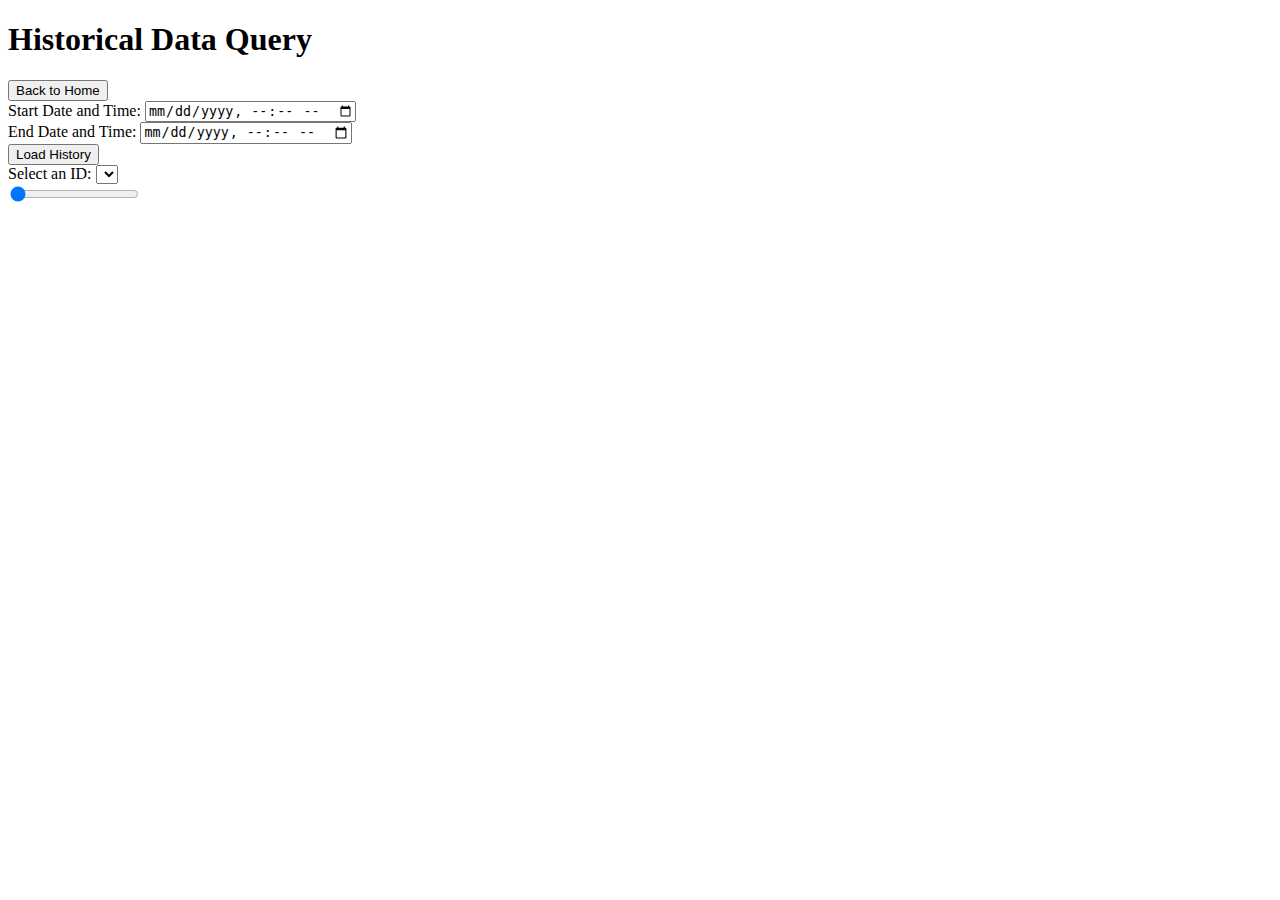
==== history.html @ bd9a7349 "Rename HTML structure for historical data page" ====
<!DOCTYPE html>
<html lang="en">

<head>
    <meta charset="UTF-8">
    <meta name="viewport" content="width=device-width, initial-scale=1.0">
    <title id="page-title">Insert your title</title>
    <link rel="icon" href="http://geotaxi.ddns.net/icon/titleicon3.png" type="image/png">
    <link rel="stylesheet" href="addandhist.css">
    <script src="addandhist.js" defer></script>
</head>

<body>
    <div class="container">
        <!-- Main Title for the page -->
        <h1>Historical Data Query</h1>

        <!-- Link to go back to the home page -->
        <div id="link-container">
            <button class="btn-link" onclick="window.location.href='index.html'">Back to Home</button>
        </div>

        <!-- Section to input start and end date and time for the query -->
        <div class="flex-row">
            <div>
                <label for="start-datetime">Start Date and Time:</label>
                <input type="datetime-local" id="start-datetime" required>
            </div>
            <div>
                <label for="end-datetime">End Date and Time:</label>
                <input type="datetime-local" id="end-datetime" required>
            </div>
            <!-- Button to load historical data based on the selected time range -->
            <button onclick="loadHistory()">Load History</button>
        </div>

        <!-- Dropdown to select an alias (ID) -->
        <div>
            <label for="alias-selector">Select an ID:</label>
            <select id="alias-selector"></select>
        </div>

        <!-- Slider for selecting a value (typically for historical data) -->
        <div id="slider-container">
            <input type="range" id="slider" min="0" max="100" value="0" step="1"
                oninput="updateMarkerPosition(this.value)">
            <span id="slider-value"></span>
        </div>

        <!-- Popup to display selected data such as alias, date, speed, RPM, and fuel -->
        <div id="popup" class="popup" style="display: none;">
            <div id="popup-content">
                <span id="popup-close" onclick="closePopup()">✖</span>
                <p id="popup-alias"></p>
                <p id="popup-date-time"></p>
                <p id="popup-speed"></p>
                <p id="popup-rpm"></p>
                <p id="popup-fuel"></p>
            </div>
        </div>

        <!-- Section to display the map and results -->
        <div id="map-and-results">
            <div id="map"></div>
        </div>
    </div>
</body>

</html>
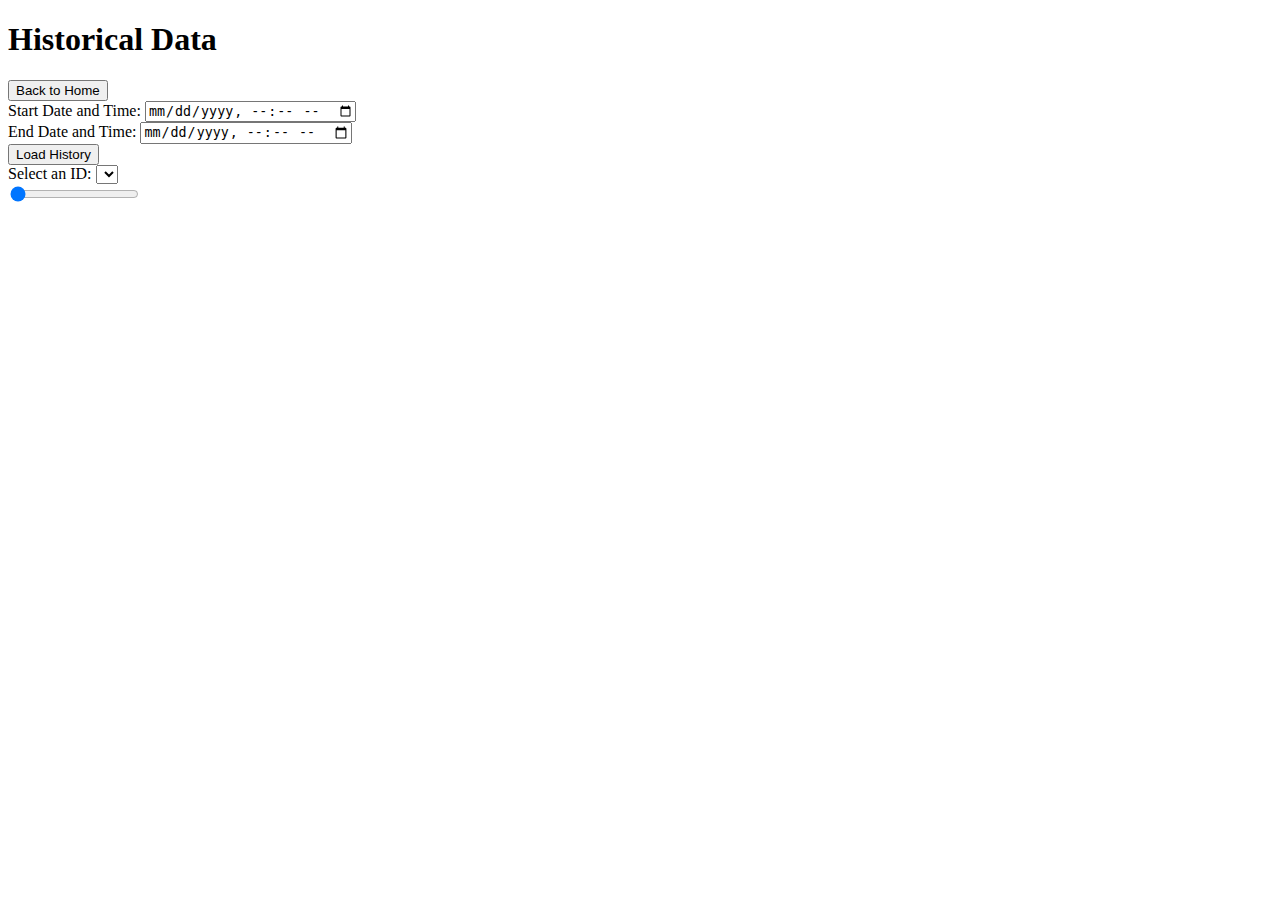
==== commit d211f5c1: "Rename HTML structure for historical data page" ====
--- a/history.html
+++ b/history.html
@@ -6,14 +6,14 @@
     <meta name="viewport" content="width=device-width, initial-scale=1.0">
     <title id="page-title">Insert your title</title>
     <link rel="icon" href="http://geotaxi.ddns.net/icon/titleicon3.png" type="image/png">
-    <link rel="stylesheet" href="addandhist.css">
-    <script src="addandhist.js" defer></script>
+    <link rel="stylesheet" href="history.css">
+    <script src="history.js" defer></script>
 </head>
 
 <body>
     <div class="container">
         <!-- Main Title for the page -->
-        <h1>Historical Data Query</h1>
+        <h1>Historical Data</h1>
 
         <!-- Link to go back to the home page -->
         <div id="link-container">
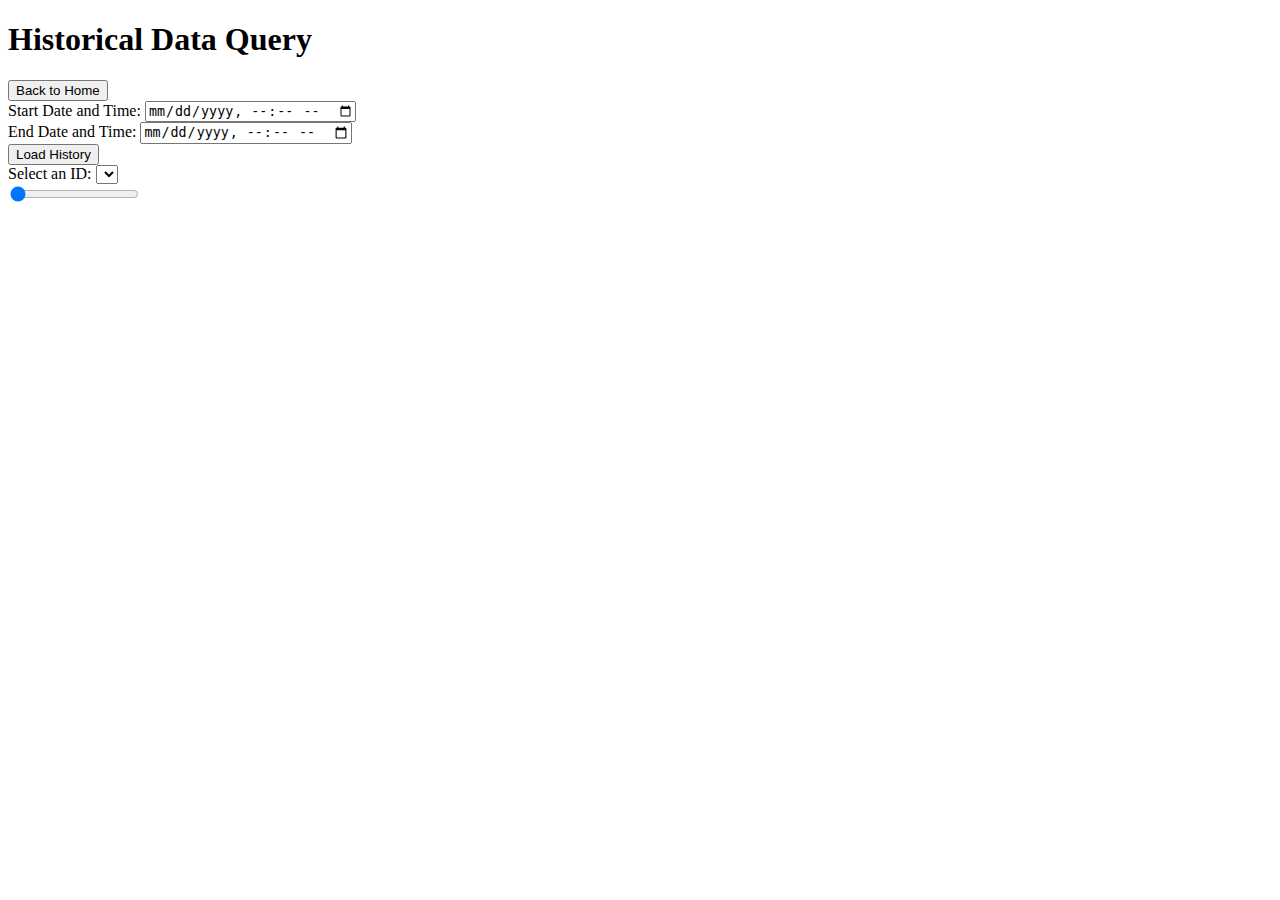
==== commit 4b6d8a50: "Rename addandhist.html to history.html" ====
--- a/history.html
+++ b/history.html
@@ -6,14 +6,14 @@
     <meta name="viewport" content="width=device-width, initial-scale=1.0">
     <title id="page-title">Insert your title</title>
     <link rel="icon" href="http://geotaxi.ddns.net/icon/titleicon3.png" type="image/png">
-    <link rel="stylesheet" href="history.css">
-    <script src="history.js" defer></script>
+    <link rel="stylesheet" href="addandhist.css">
+    <script src="addandhist.js" defer></script>
 </head>
 
 <body>
     <div class="container">
         <!-- Main Title for the page -->
-        <h1>Historical Data</h1>
+        <h1>Historical Data Query</h1>
 
         <!-- Link to go back to the home page -->
         <div id="link-container">
@@ -42,8 +42,7 @@
 
         <!-- Slider for selecting a value (typically for historical data) -->
         <div id="slider-container">
-            <input type="range" id="slider" min="0" max="100" value="0" step="1"
-                oninput="updateMarkerPosition(this.value)">
+            <input type="range" id="slider" min="0" max="100" value="0" step="1" oninput="updateMarkerPosition(this.value)">
             <span id="slider-value"></span>
         </div>
 
@@ -53,9 +52,9 @@
                 <span id="popup-close" onclick="closePopup()">✖</span>
                 <p id="popup-alias"></p>
                 <p id="popup-date-time"></p>
-                <p id="popup-speed"></p>
+                <p id="popup-speed"></p> 
                 <p id="popup-rpm"></p>
-                <p id="popup-fuel"></p>
+                <p id="popup-fuel"></p> 
             </div>
         </div>
 
@@ -66,4 +65,4 @@
     </div>
 </body>
 
-</html>+</html>
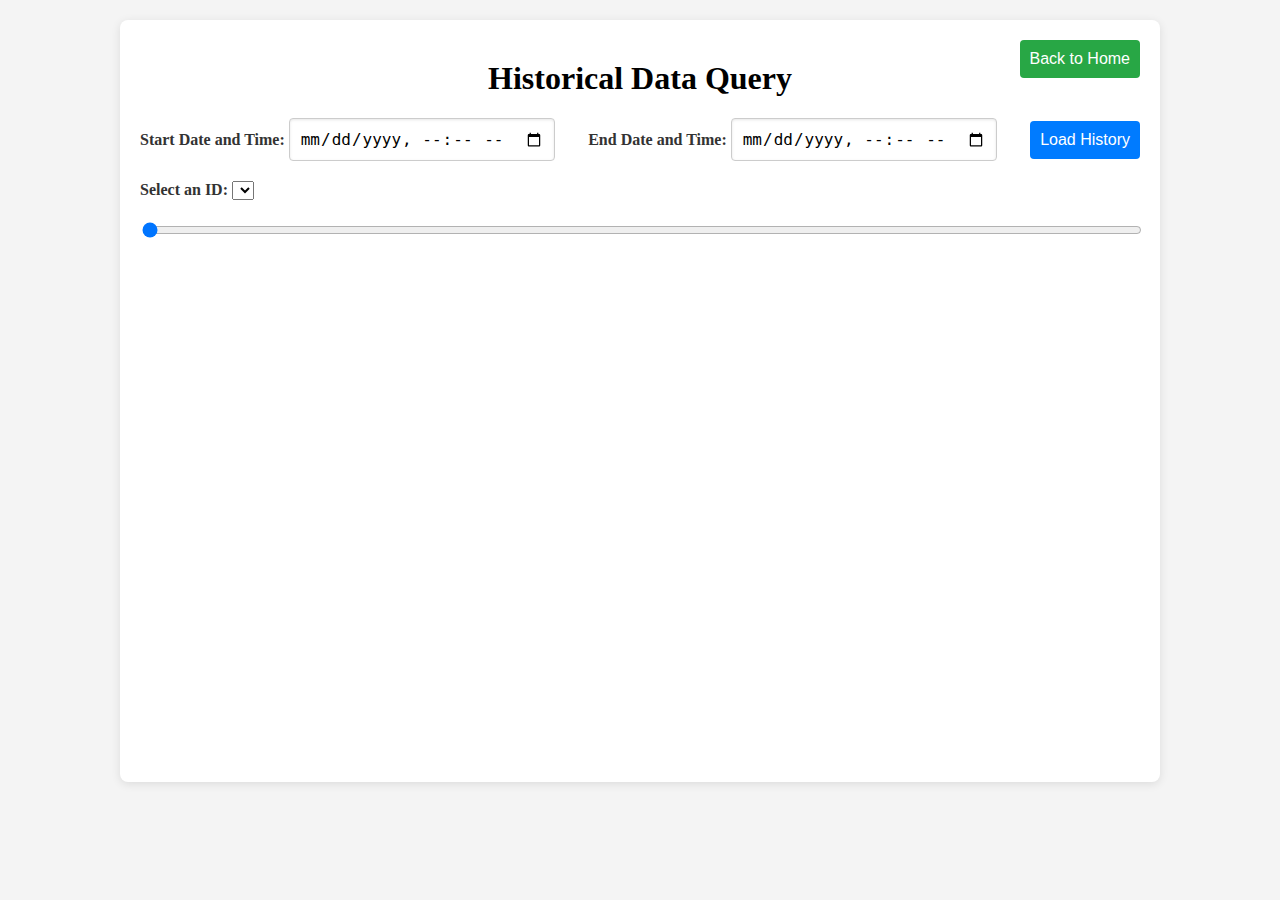
==== commit f482df79: "Just format code" ====
--- a/history.html
+++ b/history.html
@@ -6,8 +6,8 @@
     <meta name="viewport" content="width=device-width, initial-scale=1.0">
     <title id="page-title">Insert your title</title>
     <link rel="icon" href="http://geotaxi.ddns.net/icon/titleicon3.png" type="image/png">
-    <link rel="stylesheet" href="addandhist.css">
-    <script src="addandhist.js" defer></script>
+    <link rel="stylesheet" href="history.css">
+    <script src="history.js" defer></script>
 </head>
 
 <body>
@@ -42,7 +42,8 @@
 
         <!-- Slider for selecting a value (typically for historical data) -->
         <div id="slider-container">
-            <input type="range" id="slider" min="0" max="100" value="0" step="1" oninput="updateMarkerPosition(this.value)">
+            <input type="range" id="slider" min="0" max="100" value="0" step="1"
+                oninput="updateMarkerPosition(this.value)">
             <span id="slider-value"></span>
         </div>
 
@@ -52,9 +53,9 @@
                 <span id="popup-close" onclick="closePopup()">✖</span>
                 <p id="popup-alias"></p>
                 <p id="popup-date-time"></p>
-                <p id="popup-speed"></p> 
+                <p id="popup-speed"></p>
                 <p id="popup-rpm"></p>
-                <p id="popup-fuel"></p> 
+                <p id="popup-fuel"></p>
             </div>
         </div>
 
@@ -65,4 +66,4 @@
     </div>
 </body>
 
-</html>
+</html>--- a/history.css
+++ b/history.css
@@ -0,0 +1,213 @@
+/* General body styles */
+body {
+    margin: 0;
+    padding: 20px;
+    background-color: #f4f4f4;
+    color: #333;
+    position: relative;
+}
+
+/* Main title styling */
+h1 {
+    text-align: center;
+    color: #000;
+    margin-top: 20px;
+}
+
+/* Container styles for central content */
+.container {
+    max-width: 1000px;
+    margin: 0 auto;
+    padding: 20px;
+    background-color: #fff;
+    border-radius: 8px;
+    box-shadow: 0 2px 10px rgba(0, 0, 0, 0.1);
+    position: relative;
+}
+
+/* Label styling for form elements */
+label {
+    font-weight: bold;
+}
+
+/* Flexbox layout for form elements */
+.flex-row {
+    display: flex;
+    align-items: center;
+    justify-content: space-between;
+    gap: 10px;
+    margin-bottom: 20px;
+}
+
+/* Styling for datetime and text input fields */
+input[type="datetime-local"],
+input[type="text"] {
+    max-width: 100%;
+    padding: 10px;
+    border: 1px solid #ccc;
+    border-radius: 4px;
+    box-shadow: inset 0 1px 3px rgba(0, 0, 0, 0.1);
+    font-size: 16px;
+}
+
+/* Range input styling for sliders */
+input[type="range"] {
+    width: 100%;
+}
+
+/* Styling for buttons */
+button {
+    padding: 10px;
+    background-color: #007BFF;
+    color: white;
+    border: none;
+    border-radius: 4px;
+    font-size: 16px;
+    cursor: pointer;
+    transition: background-color 0.3s;
+}
+
+/* Button hover effect */
+button:hover {
+    background-color: #0056b3;
+}
+
+/* Map container styling */
+#map {
+    height: 500px;
+    width: 100%;
+    border-radius: 4px;
+    margin-top: 20px;
+    position: relative;
+}
+
+/* Container for the back link button */
+#link-container {
+    position: absolute;
+    top: 20px;
+    right: 20px;
+}
+
+/* Styling for the back link button */
+.btn-link {
+    padding: 10px;
+    background-color: #28a745;
+    color: white;
+    border: none;
+    border-radius: 4px;
+    font-size: 16px;
+    cursor: pointer;
+    transition: background-color 0.3s;
+    white-space: nowrap;
+    width: auto;
+}
+
+/* Button hover effect for back link button */
+.btn-link:hover {
+    background-color: #218838;
+}
+
+/* Popup styling */
+#popup {
+    position: absolute;
+    bottom: 20px;
+    left: 20px;
+    background: white;
+    border: 1px solid #ccc;
+    border-radius: 4px;
+    padding: 10px;
+    max-width: 300px;
+    z-index: 10;
+    overflow: auto;
+}
+
+#popup #popup-content {
+    position: relative;
+}
+
+/* Close button inside the popup */
+#popup #popup-close {
+    cursor: pointer;
+    position: absolute;
+    top: 5px;
+    right: 5px;
+    font-size: 16px;
+}
+
+/* Slider container styling */
+#slider-container {
+    margin: 20px 0;
+}
+
+/* Marker icon styling */
+.marker-icon {
+    width: 30px;
+    height: 30px;
+    background: url('http://geotaxi.ddns.net/icon/titleicon3.png') no-repeat center center;
+    background-size: contain;
+}
+
+/* Media query for smaller screens (responsive design) */
+@media (max-width: 768px) {
+
+    /* Adjust padding for smaller screens */
+    .container {
+        padding: 10px;
+    }
+
+    /* Position link container at top-right on small screens */
+    #link-container {
+        position: absolute;
+        top: 10px;
+        right: 10px;
+    }
+
+    /* Adjust title margin for smaller screens */
+    h1 {
+        margin-top: 60px;
+    }
+
+    /* Stack form elements vertically on small screens */
+    .flex-row {
+        flex-direction: column;
+        gap: 5px;
+    }
+
+    /* Adjust input and button width for smaller screens */
+    input[type="datetime-local"],
+    input[type="text"],
+    button {
+        width: 100%;
+        font-size: 14px;
+    }
+
+    /* Adjust map size for smaller screens */
+    #map {
+        height: 300px;
+    }
+
+    /* Style the back link button for smaller screens */
+    .btn-link {
+        width: auto;
+        padding: 10px;
+        margin: 10px auto;
+        display: inline-block;
+    }
+
+    /* Adjust popup for smaller screens */
+    #popup {
+        position: relative;
+        max-width: 90%;
+        width: auto;
+        margin-top: 20px;
+        padding: 10px;
+        left: 0;
+        right: 0;
+        display: inline-block;
+    }
+
+    /* Adjust close button size for smaller screens */
+    #popup #popup-close {
+        font-size: 14px;
+    }
+}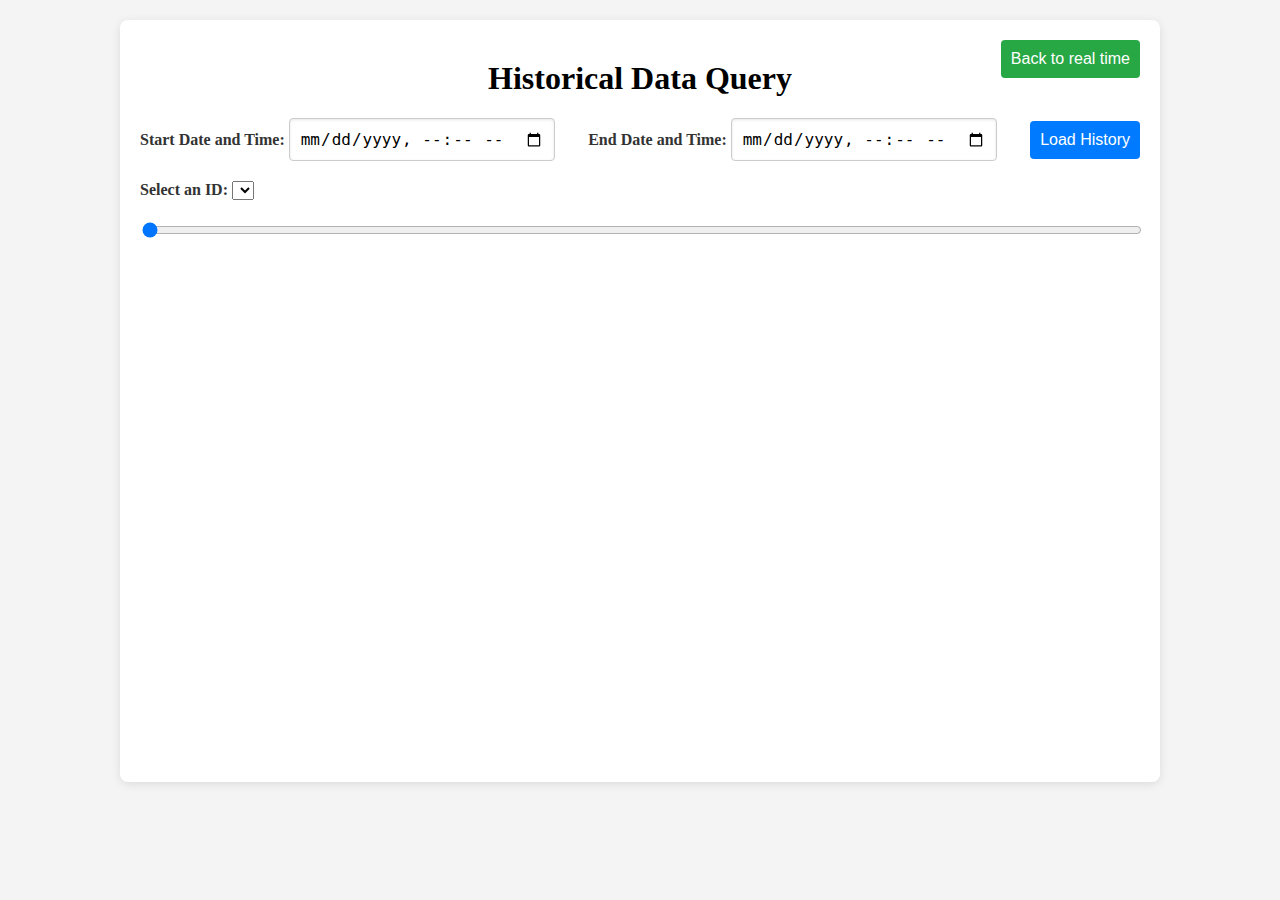
==== commit 1323f0b5: "Update changes and add historical data script" ====
--- a/history.html
+++ b/history.html
@@ -17,7 +17,7 @@
 
         <!-- Link to go back to the home page -->
         <div id="link-container">
-            <button class="btn-link" onclick="window.location.href='index.html'">Back to Home</button>
+            <button class="btn-link" onclick="window.location.href='index.html'">Back to real time</button>
         </div>
 
         <!-- Section to input start and end date and time for the query -->
